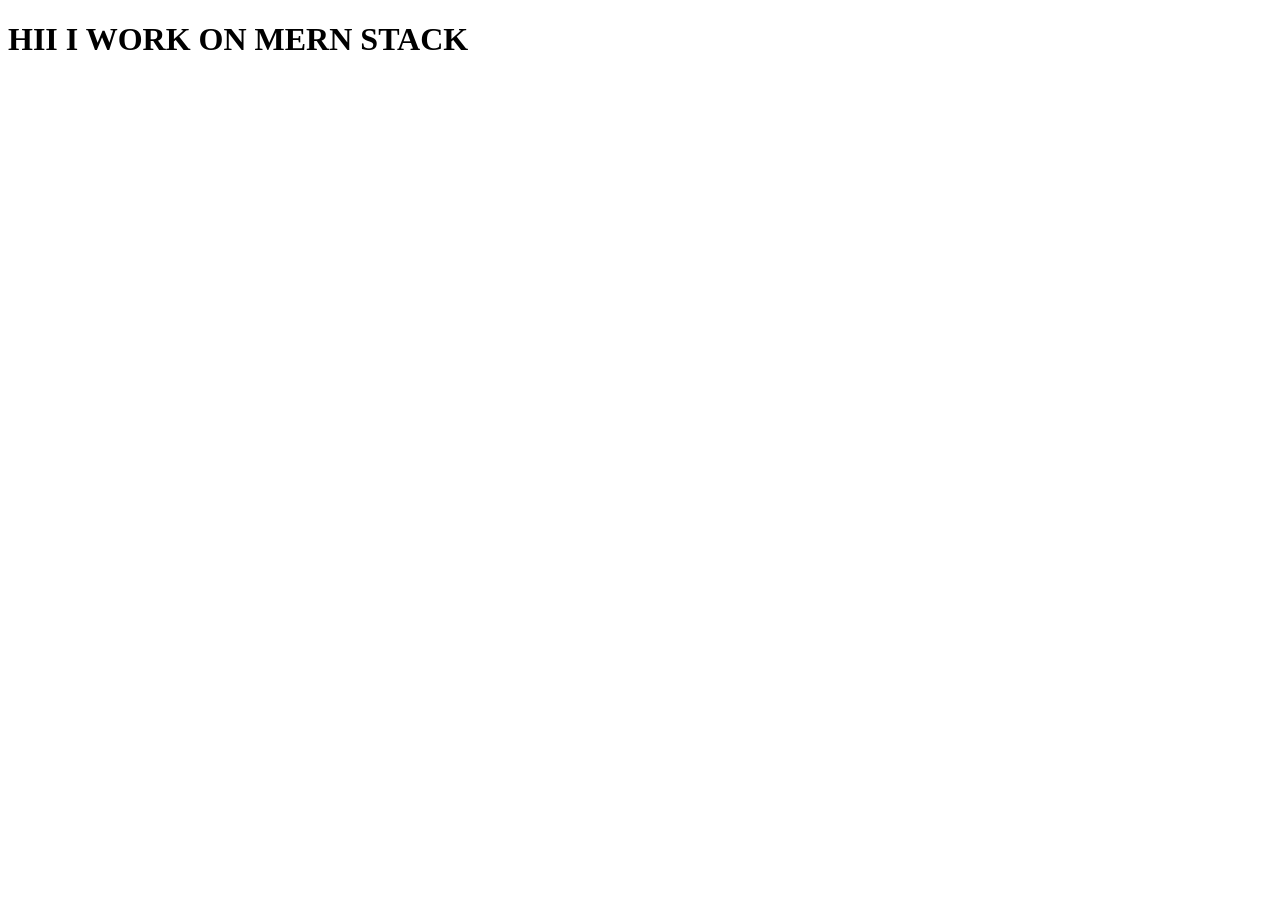
==== index.html @ 00414a67 "Adding Index Html File" ====
<!DOCTYPE html>
<html lang="en">
<head>
    <meta charset="UTF-8">
    <meta name="viewport" content="width=device-width, initial-scale=1.0">
    <title>Document</title>
</head>
<body>
       <h1>  HII I WORK ON MERN STACK </h1>
</body>
</html>
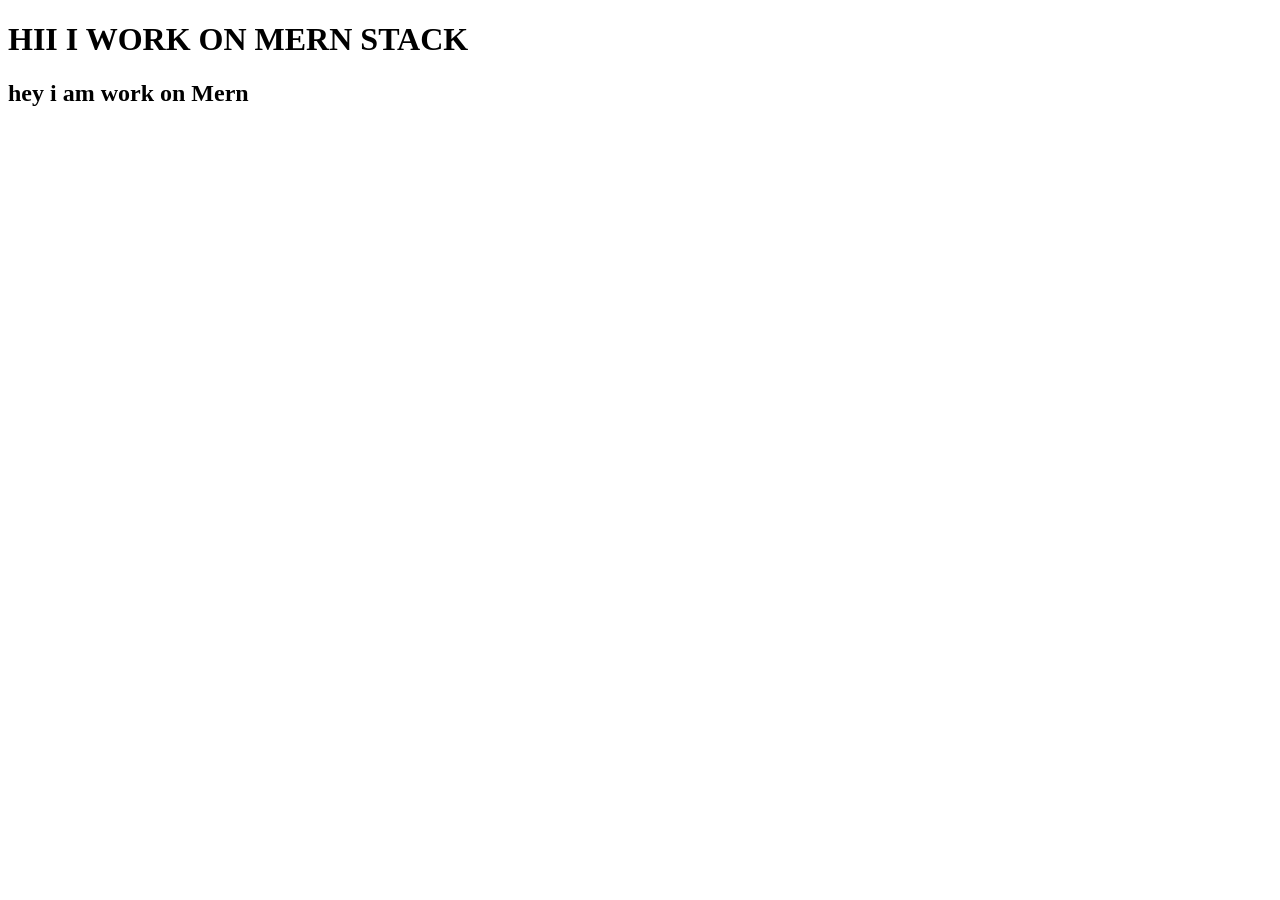
==== commit d69b8451: "I work on mern" ====
--- a/index.html
+++ b/index.html
@@ -7,5 +7,8 @@
 </head>
 <body>
        <h1>  HII I WORK ON MERN STACK </h1>
+       <div>
+        <h2> hey i am work on Mern </h2>
+       </div>
 </body>
 </html>
